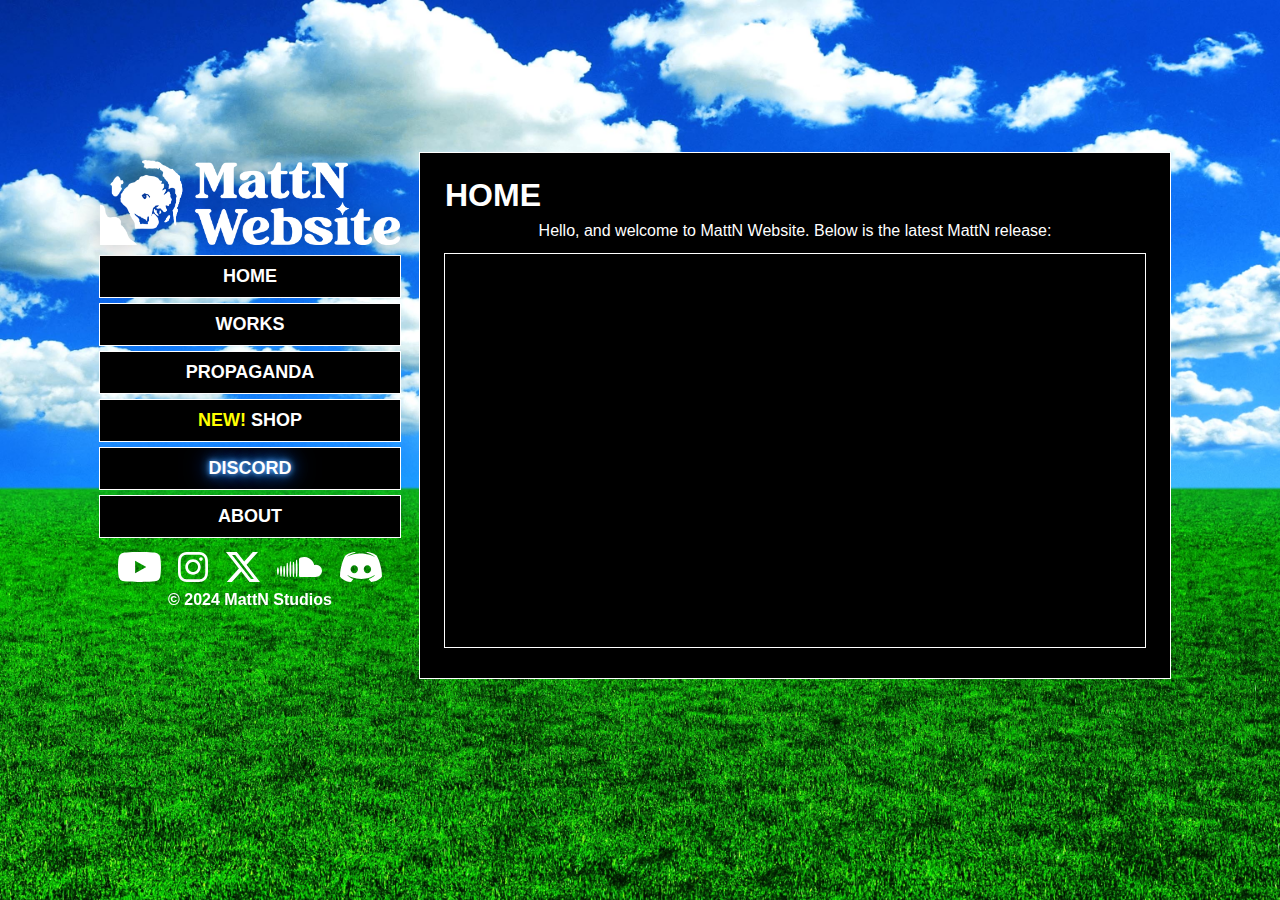
==== index.html @ 0a8467bb "more seo nosnippet" ====
<!DOCTYPE html>
<html>
   <head>
        <title>MattN Website</title>
       <link rel="stylesheet" href="MattN Studios Style.css">
       <link rel="icon" type="image/x-icon" href="Images/MattN Icon.png">
       <meta name="viewport" content="width=device-width, initial-scale=1.0">
       <meta name="og:title" content="MattN Website">
       <meta name="og:site_name" content="MattN Website">
       <meta property="og:image" content="Images/MattN Field Logo.jpg">
       <meta property="og:image:alt" content="MattN Studios Logo Upon Beautiful Grass Field">
       <meta name="og:type" content="website">
       <meta name="description" content="Hello and Welcome to MattN Website">
       <meta name="og:description" content="Hello and Welcome to MattN Website">
       <meta name="mobile-web-app-capable" content="yes">
       <meta name="keywords" content="MattN Studios, MattN, Studios, MattNStudios, TheMattNShow, Starshoppe, Construct, A Night In Berlin">
    </head>
    <body>
        <div class="content" data-nosnippet>
<aside class="firsthalf"></aside>
<aside class="secondhalf"></aside>
            <main>
                <h1>
                    HOME
                </h1>
                <p>Hello, and welcome to MattN Website. Below is the latest MattN release:</p>
                <div class="videocontainer">
                    <iframe src="https://www.youtube.com/embed/TZ2CY9-3PPE" title="CLOUT QUEST" frameborder="0" allow="accelerometer; autoplay; clipboard-write; encrypted-media; gyroscope; picture-in-picture; web-share" allowfullscreen></iframe>
                </div>
            </main>
        </div>
        <script src="common.js"></script>
    </body>
</html>
---- MattN Studios Style.css ----
@keyframes wiggleanim {
    0%, 100% {rotate:-3deg; scale: 100%;}
    25%, 75% {scale: 120%;}
    50% {rotate:3deg; scale: 100%;}
}


.discordbutton{
color: #ffffff;
text-shadow: 
0 0 5px #6bb3ff,
0 0 10px #3295ff,
0 0 20px #1787ff,
0 0 30px #0059ff
;
animation: wiggleanim 1s infinite cubic-bezier(0.5, 0, 0.5, 1);
position:relative;
display: inline-block;
}

button:hover .discordbutton{
    color: yellow;
    text-shadow: 
    0 0 5px rgba(255, 255, 0, 0.5),
    0 0 10px rgba(255, 255, 0, 0.5),
    0 0 20px rgba(255, 255, 0, 0.5),
    0 0 30px rgba(255, 255, 0, 0.5)
    ;
}

button:active .discordbutton{
    color: rgb(255, 255, 255);
    text-shadow: 
    0 0 5px white,
    0 0 10px white,
    0 0 20px white,
    0 0 30px white
    ;
}

.aboutpage{
    justify-content: space-between;
}

select{
    background-color: black;
    min-width: 60px;
    font-size: large;
    color: white;
    padding: 10px;
    border: none;
    overflow: hidden;
    font-weight: bold;
    margin-top: 5px;
    margin-bottom: 22.5px;
    margin-left: 7px;
    -webkit-appearance: none;
    appearance: none;
    border-radius: 0;
    text-align: left;
}


.mattnselect::after{
    content: '';
    border-bottom: 2px solid white;
    border-right: 2px solid white;
    z-index: 1;
    width:6.5px;
    height:6.5px;
    position: absolute;
    left: 93px;
    top: 27%;
    transform:rotate(45deg);
    pointer-events: none;
}


body{
    background-image:url('Images/MattN BG.jpg');
    background-size:cover;
    background-attachment:fixed;
    background-position: center;
    font-family: sans-serif;
    color: white;
    display: flex;
    align-items: center;
    justify-content: center;
    background-color: #000000;
}

.content{
    display: flex;
    align-content: center;
    justify-content:flex-start;
    width: 1200px;
    height: 600px;
    flex-direction: column;
    flex-wrap:wrap;
    margin-top: 15vh;
}

aside {
    text-align: center;
    display: flex;
    flex-direction: column;
    align-items: center;
    justify-content: center;
    margin-top: 5px;
}

main{
    background-color: black;
    line-height: 1.5;
    text-align: center;
    align-items: center;
    padding: 25px;
    height: 475px;
    width: 700px;
    overflow:hidden;
    order: 1;
    margin: 10px;
    margin-left: 20px;
    margin-bottom: 5px;
}

a {
    color: yellow;
    font-weight: bold;
    text-decoration: none;
}

ul{
    list-style-type:none;
    padding: 0;
    margin: 0px;
}

h1{
    line-height: 35px;
    text-align: left;
    margin-bottom: 5px;
    margin-top: 0px;
}



button, .buybutton{
    background-color: black;
    min-width: 300px;
    font-size: large;
    color: white;
    padding: 10px;
    border: none;
    overflow: hidden;
    font-weight: bold;
    margin-top: 7px;
    width: 100%;
}


button:hover{
    color: yellow;
    outline-color: yellow;
    cursor:pointer;
}

button:active{
    cursor:pointer;
    color: white;
}

.highlight{
    color: yellow;
}

button:active .highlight{
    color:white;
}

.socials{
    display: flex;
    justify-content:space-evenly;
    flex-direction: row;
margin-top: 10px;
margin-bottom: 5px;
align-items: center;
width: 100%;
max-width: 300px;
filter: drop-shadow(0px 0px 10px #00000040);
}

.socialbutton:hover
{
scale: 110%;
}

.socialbutton:active{
scale: 95%;
transition: 0.05s
}

.socialbutton{
transition: .1s cubic-bezier(0.5, 0, 0.5, 1);
}

p{
    margin-bottom: 20px;
line-height: 25px;}

.videocontainer{
    width: 100%;
    padding-bottom: 56.25%;
    height: 0;
    overflow: hidden;
    position: relative;
    margin-top: 1.5%;
}

iframe{
    width: 100%;
    height: 100%;
    top: 0;
    left: 0;
    position: absolute;
}

main, button, button:active, .videocontainer, iframe, select, .propagandagrid img, .productimage, .productimagepickerthumbnail {
    outline-style: solid;
    outline-color: white;
    outline-width: 1.5px;
}

.workentryvideocontainer{
    flex: 1;
}

.workentrycaption{
    display: flex;
    flex-direction: column;
    justify-content: space-between;
    flex: 1;    
}

.workentry img{
    width: 80%;
    margin-top: 2%;
}

p{
    margin-top: 0;
    margin-bottom: 0;
}

.workentry p {
    text-align: left;
    height: min-content;
margin-bottom: auto;}

.workentrysplit{
    display: flex;
    flex-direction: row;
    align-content: flex-start;
    justify-content: space-between;
    height:auto;
    flex-wrap: wrap;
    width: 100%;
    column-gap: 3%;
    margin-top: 1.5%;
}

.workentry button{
    margin: 0;
    min-width: 100%;
}

.workyear{
    display: flex;
    flex-direction: row;
    column-gap: 3%;
}

.yearbox{
    text-align: center;
    writing-mode: vertical-lr;
    font-size:large;
    font-weight: bold;
    rotate: -180deg;
    outline-style:dashed;
    outline-width: 2px;
}


.propagandagrid{
    display: flex;
    flex-wrap: wrap;
    margin-top: .5em;
    width: 95%;
    justify-content: space-around;
    row-gap: 15px;
    align-items: center;
}

.propagandagrid img{
    max-height: 200px;
    margin: 1px;
}

.propagandagrid p{
    line-height: 0;
    margin-top: 7px;
}

.propagandaentry{
    margin: 2px;
}

.shopcontainer{
    display: flex;
    justify-content: center;
}

.product{
    display: flex;
    flex-direction: row;
    max-width: 100%;
    justify-content: center;
    margin-top: 12.5px;
}

.select{
    appearance: none;
    -webkit-appearance: none;
    width: 100%;
}

.mattnselect{
position: relative;
}


.productimage{
    width: 100%;
}

.productpreview{
    max-width: 34%;
}

.productimagepicker{
    display: flex;
    width: 100%;
    height: 50px;
    padding: 1.5px;
    justify-content: flex-start;
    column-gap: 10px;
    overflow-x: scroll;
    overflow-y: visible;
    transform: translateX(-1.5px);
    margin-bottom: 0px;
    margin-top: 2.5px;
}

.productimagepickerthumbnail{
    height: 47.5px;
    width: 47.5px;
    min-width: 47.5px;
    object-fit: cover;
    object-position: 0 0px;
}


.productimagepickerthumbnail:hover{
    outline-color: yellow;
    cursor:pointer;
}

.productimagepickerthumbnail:active{
    outline-color: white;
}

.productinfo{
    margin-left: 30px;
    text-align: left;
}

.productinfo p,h1{
    text-align: left;
}

.productinfo h1{
    margin-bottom: 6px;
}


.productinfo ul{
    text-align: left;
    list-style:none;
    list-style-position: inside;
    margin-top: 5px;
    margin-bottom: 10px;
}

@keyframes starshoppeflicker{
    0%, 12%, 25%, 50%, 75%, 90%, 100%{filter: drop-shadow(0 0 10px #ffa71000);}
    2%, 14%, 27%, 55%, 77%, 92%{filter: drop-shadow(0 0 10px #ffa710c1);}
    }

@keyframes constructwiggle{
    0%,100%{transform: translate(.15px, -.3px);}
    20%{transform: translate(-.1px, .2px);}
    40%{transform: translate(.3px, .25px);}
    60%{transform: translate(-.2px,-.2px);}
    80%{transform: translate(.25px, .15px);}
}

.starshoppelogo{
    animation: starshoppeflicker .5s linear infinite alternate;
    filter: drop-shadow(0 0 10px #ffa710);
}

.constructlogo{
    animation: constructwiggle .2s linear infinite alternate;
}

@media only screen and (max-width: 1100px) {
    .content{
        height: min-content;
        width: 100%;
    margin-top: 1vh;
    }

    aside{
    margin:0%;
    order: -2;
}

    iframe{
        width: 100%;
    }

    .firsthalf{
        order: 1;
        margin-bottom: 1.5vh;
    }

.buybutton{
    min-width: auto;
    width: 100%;
}


.productimagepicker{
    height: 66.5px;
}

.productinfo h1{
margin-top: -10px;
}

.productimagepickerthumbnail{
    height: 65px;
    width: 65px;
    min-width: 65px;
}

    main{
        order: 2;
    margin-right: auto;
    max-width: 650px;
    width: 80%;
    padding-bottom: 35px;
    height: min-content;
    margin-left: auto;
    margin-top: 0;
    }

    .secondhalf{
        order: 3;
    }


    button{
        width: 100%;
        min-width: auto;
    }

    .buttonlist{
        display: grid;
        grid-template-columns: repeat(2, 1fr);
        grid-template-rows: repeat(3, 1fr);
        grid-column-gap: 10px;
        grid-auto-flow: column;
        margin: 2.5px 0 2.5px 0;
        width: 100%;
    }

    .workentryvideocontainer{
        width: 100%;
    }

    .workentrysplit p{
        margin: 3%;
    }

    .workentrysplit{
        height: auto;
        flex-direction: column;
    }

    .propagandagrid img{
        max-width: 100%;

    }
    .propagandaentry{
        margin: 0;
        max-width: 40%;
    }

    .propagandagrid{
        width: 100%;
    }


.workentry img{
    width: 100%;
    margin-top: 2%;
}

.yearbox{
    margin-right: 5px;
}

.product{
    flex-direction: column;
    align-items: center;
}

.productpreview{
    max-width: 90%;
}

.productinfo{
    width: 90%;
    margin-left: 0;
    margin-top: 20px;
}

.propagandamain{
    max-height: 475px
}

.aboutpage{
    justify-content: space-around;
}

    }

.propheader{
    margin-top: .4em;
    margin-bottom: .1em;
    font-weight: bold; 
    font-size: 25px; 
    text-align: left;
}
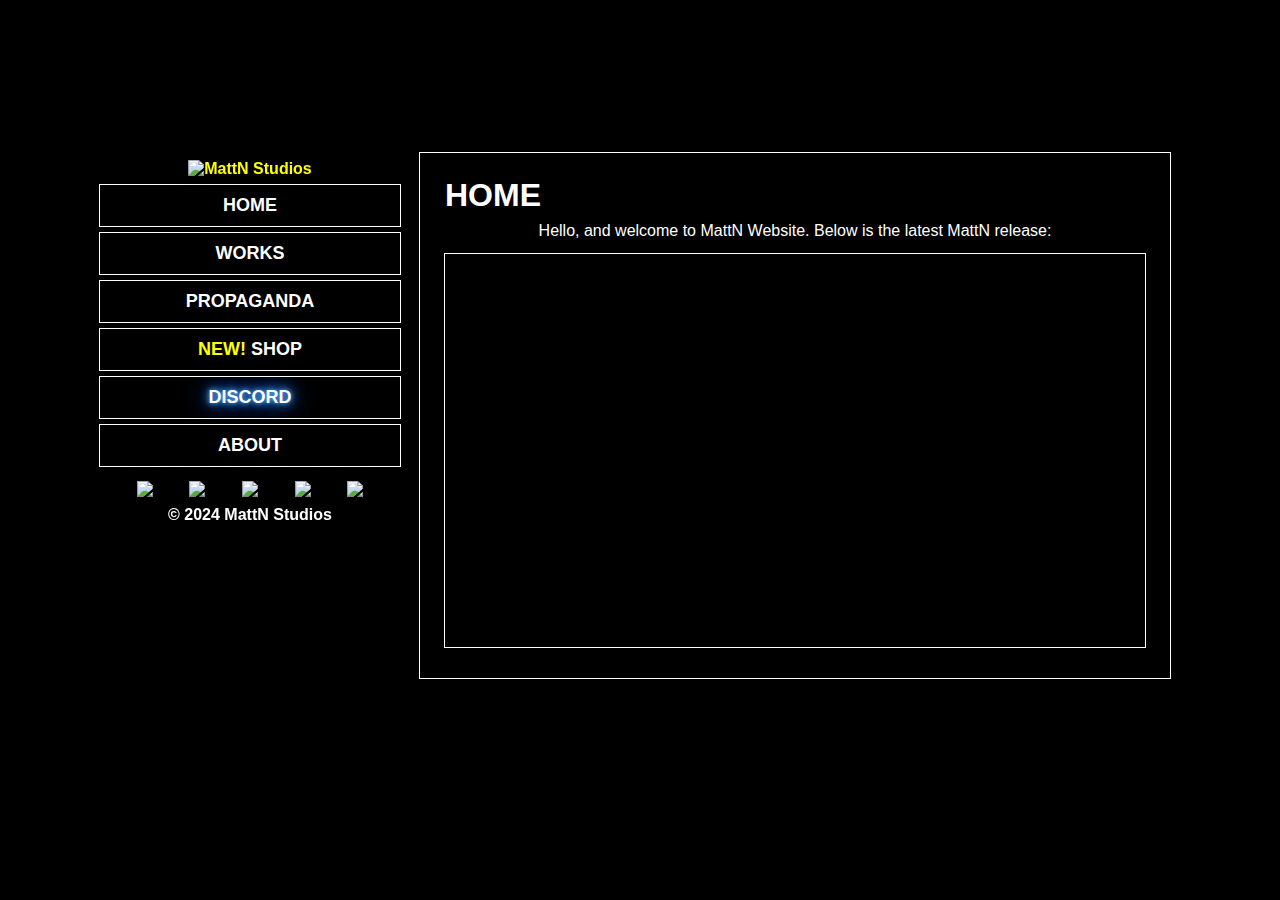
==== commit 5d18d5b5: "took out images FOR NOW!" ====
--- a/index.html
+++ b/index.html
@@ -3,28 +3,37 @@
    <head>
         <title>MattN Website</title>
        <link rel="stylesheet" href="MattN Studios Style.css">
-       <link rel="icon" type="image/x-icon" href="Images/MattN Icon.png">
+       <link rel="icon" type="image/x-icon" href="images/MattN Icon.png">
        <meta name="viewport" content="width=device-width, initial-scale=1.0">
        <meta name="og:title" content="MattN Website">
        <meta name="og:site_name" content="MattN Website">
-       <meta property="og:image" content="Images/MattN Field Logo.jpg">
+       <meta property="og:image" content="images/MattN Field Logo.jpg">
        <meta property="og:image:alt" content="MattN Studios Logo Upon Beautiful Grass Field">
        <meta name="og:type" content="website">
        <meta name="description" content="Hello and Welcome to MattN Website">
        <meta name="og:description" content="Hello and Welcome to MattN Website">
        <meta name="mobile-web-app-capable" content="yes">
        <meta name="keywords" content="MattN Studios, MattN, Studios, MattNStudios, TheMattNShow, Starshoppe, Construct, A Night In Berlin">
+    <script type="application/ld+json">
+        {
+          "@context" : "https://schema.org",
+          "@type" : "WebSite",
+          "name" : "MattN Website",
+          "alternateName" : ["MattN Studios", "MattN"],
+          "url" : "https://www.mattnstudios.com/"
+        }
+      </script>
     </head>
     <body>
-        <div class="content" data-nosnippet>
+        <div class="content">
 <aside class="firsthalf"></aside>
 <aside class="secondhalf"></aside>
             <main>
-                <h1>
+                <h1 data-nosnippet>
                     HOME
                 </h1>
-                <p>Hello, and welcome to MattN Website. Below is the latest MattN release:</p>
-                <div class="videocontainer">
+                <p data-nosnippet>Hello, and welcome to MattN Website. Below is the latest MattN release:</p>
+                <div class="videocontainer" data-nosnippet>
                     <iframe src="https://www.youtube.com/embed/TZ2CY9-3PPE" title="CLOUT QUEST" frameborder="0" allow="accelerometer; autoplay; clipboard-write; encrypted-media; gyroscope; picture-in-picture; web-share" allowfullscreen></iframe>
                 </div>
             </main>
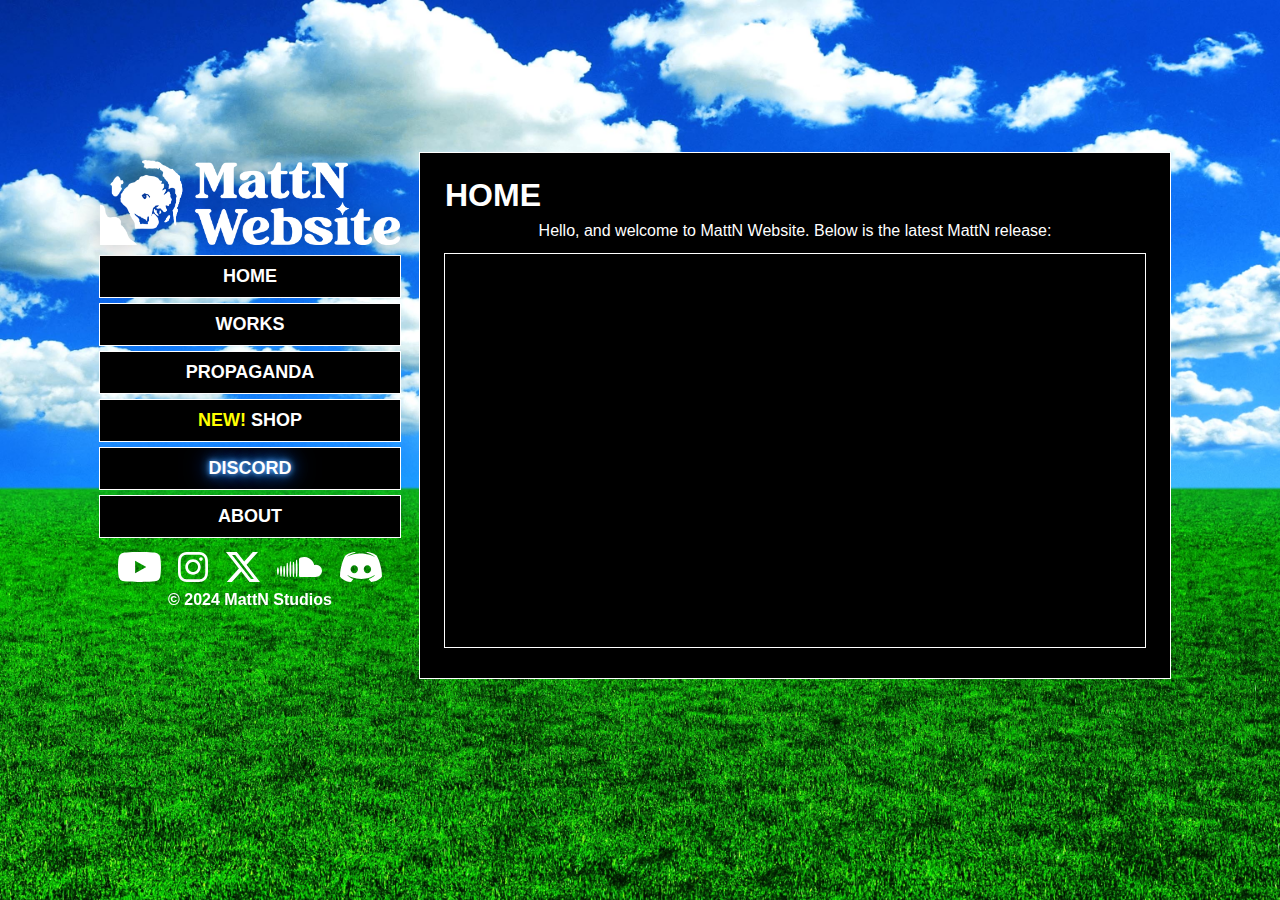
==== commit 8b95b7c6: "favicon" ====
--- a/index.html
+++ b/index.html
@@ -3,7 +3,7 @@
    <head>
         <title>MattN Website</title>
        <link rel="stylesheet" href="MattN Studios Style.css">
-       <link rel="icon" type="image/x-icon" href="images/MattN Icon.png">
+       <link rel="icon" type="image/x-icon" href="images/MattNfavicon.svg">
        <meta name="viewport" content="width=device-width, initial-scale=1.0">
        <meta name="og:title" content="MattN Website">
        <meta name="og:site_name" content="MattN Website">
--- a/MattN Studios Style.css
+++ b/MattN Studios Style.css
@@ -77,7 +77,7 @@
 
 
 body{
-    background-image:url('Images/MattN BG.jpg');
+    background-image:url('images/MattN BG.jpg');
     background-size:cover;
     background-attachment:fixed;
     background-position: center;
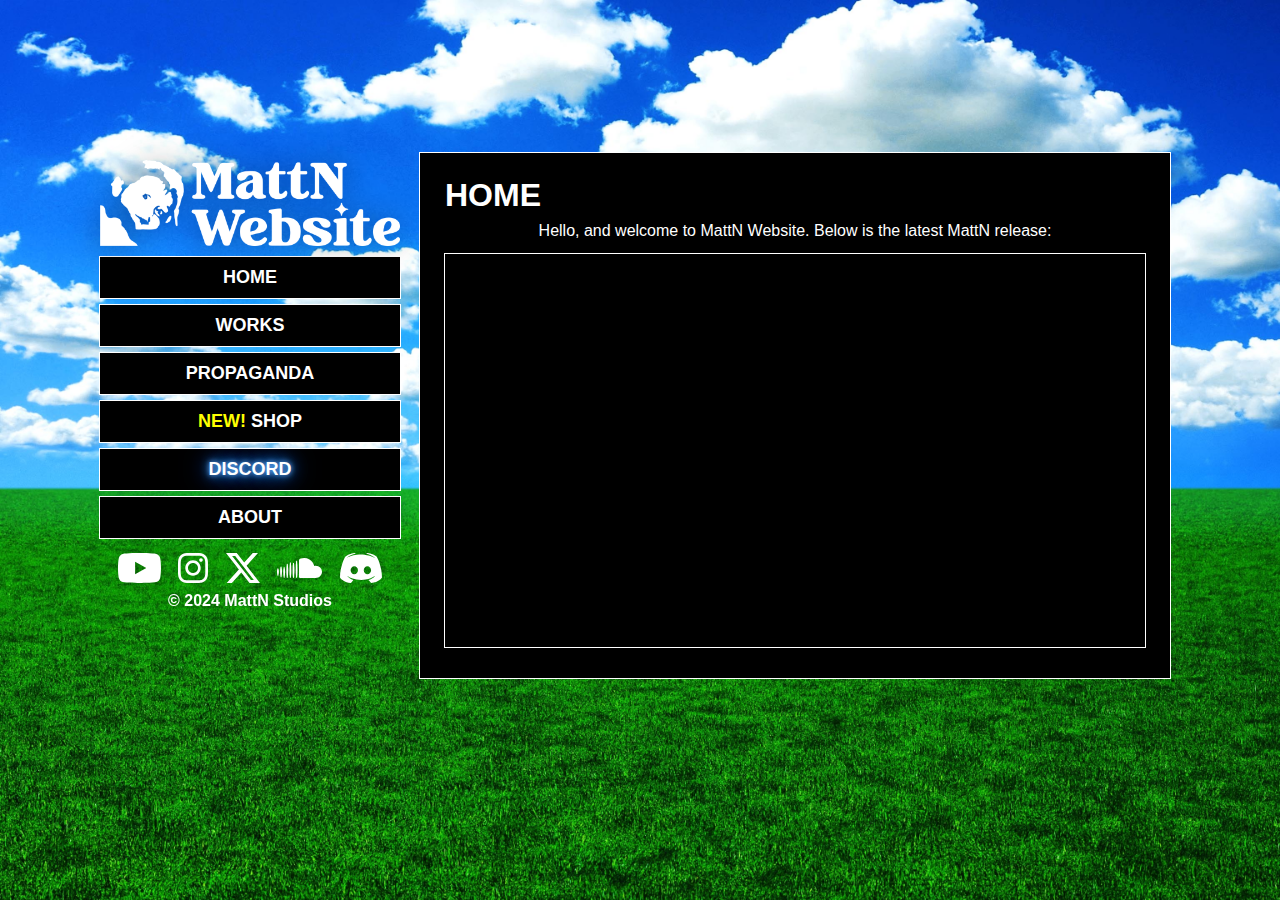
==== commit a10df658: "t" ====
--- a/index.html
+++ b/index.html
@@ -3,7 +3,7 @@
    <head>
         <title>MattN Website</title>
        <link rel="stylesheet" href="MattN Studios Style.css">
-       <link rel="icon" type="image/x-icon" href="images/MattNfavicon.svg">
+       <link rel="icon" type="image/x-icon" href="images/MattNfavicon.ico">
        <meta name="viewport" content="width=device-width, initial-scale=1.0">
        <meta name="og:title" content="MattN Website">
        <meta name="og:site_name" content="MattN Website">
@@ -14,6 +14,7 @@
        <meta name="og:description" content="Hello and Welcome to MattN Website">
        <meta name="mobile-web-app-capable" content="yes">
        <meta name="keywords" content="MattN Studios, MattN, Studios, MattNStudios, TheMattNShow, Starshoppe, Construct, A Night In Berlin">
+       <meta name="robots" content="max-snippet: 34, noimageindex">
     <script type="application/ld+json">
         {
           "@context" : "https://schema.org",
@@ -25,16 +26,16 @@
       </script>
     </head>
     <body>
-        <div class="content">
+        <div class="content" data-nosnippet>
 <aside class="firsthalf"></aside>
 <aside class="secondhalf"></aside>
             <main>
-                <h1 data-nosnippet>
+                <h1>
                     HOME
                 </h1>
-                <p data-nosnippet>Hello, and welcome to MattN Website. Below is the latest MattN release:</p>
-                <div class="videocontainer" data-nosnippet>
-                    <iframe src="https://www.youtube.com/embed/TZ2CY9-3PPE" title="CLOUT QUEST" frameborder="0" allow="accelerometer; autoplay; clipboard-write; encrypted-media; gyroscope; picture-in-picture; web-share" allowfullscreen></iframe>
+                <p>Hello, and welcome to MattN Website. Below is the latest MattN release:</p>
+                <div class="videocontainer">
+                    <iframe src="https://www.youtube.com/embed/LaJ7Z5HNz8E" title="MAN ACADEMY" frameborder="0" allow="accelerometer; autoplay; clipboard-write; encrypted-media; gyroscope; picture-in-picture; web-share" allowfullscreen></iframe>
                 </div>
             </main>
         </div>
--- a/MattN Studios Style.css
+++ b/MattN Studios Style.css
@@ -58,8 +58,21 @@
     appearance: none;
     border-radius: 0;
     text-align: left;
-}
-
+    pointer-events: auto;
+}
+
+select:hover{
+    color: yellow;
+    outline-color: yellow;
+}
+
+.mattnselect:has(select:hover)::after{
+    border-color: yellow;
+}
+
+.mattnselect{
+    pointer-events: none;
+}
 
 .mattnselect::after{
     content: '';
@@ -143,7 +156,13 @@
     margin-top: 0px;
 }
 
-
+h2{
+    font-size:larger; 
+    font-weight: bold; 
+    margin-top: 7px; 
+    margin-bottom: 7px;
+    text-align: left;
+}
 
 button, .buybutton{
     background-color: black;
@@ -225,7 +244,7 @@
     position: absolute;
 }
 
-main, button, button:active, .videocontainer, iframe, select, .propagandagrid img, .productimage, .productimagepickerthumbnail {
+main, button, button:active, .videocontainer, iframe, select, .propagandagrid img, .productimage, .productimagepickerthumbnail, .propagandaposter img{
     outline-style: solid;
     outline-color: white;
     outline-width: 1.5px;
@@ -240,6 +259,18 @@
     flex-direction: column;
     justify-content: space-between;
     flex: 1;    
+}
+
+.hoverableword{
+color: white;
+}
+
+.hoverableword:hover{
+    color: yellow;
+}
+
+.hoverableword:active{
+    color: white;
 }
 
 .workentry img{
@@ -406,6 +437,8 @@
     2%, 14%, 27%, 55%, 77%, 92%{filter: drop-shadow(0 0 10px #ffa710c1);}
     }
 
+
+
 @keyframes constructwiggle{
     0%,100%{transform: translate(.15px, -.3px);}
     20%{transform: translate(-.1px, .2px);}
@@ -423,6 +456,109 @@
     animation: constructwiggle .2s linear infinite alternate;
 }
 
+.propheader{
+    margin-top: .4em;
+    margin-bottom: .1em;
+    font-weight: bold; 
+    font-size: 25px; 
+    text-align: left;
+}
+
+.propagandaposter{
+    display: flex;
+    padding: 10px 0 10px 0;
+    column-gap: 20px;
+    row-gap: 15px;
+    flex-wrap: wrap;
+    justify-content: center;
+    
+    }
+
+.propagandaposterinfo{
+    display: flex;
+    justify-content: space-between;
+    flex-direction: column;
+    width: 100%;
+    min-width: 250px;
+    text-align: left;
+    flex: 1 1;
+    max-height: 258.82px;
+}
+
+.propagandaposter img{
+width: 200px;
+height: fit-content;
+aspect-ratio: 8.5 / 11;
+flex-basis: 0 0 200px;
+}
+
+.propagandaposter button{
+    width: 100%;
+    max-width: 100%;
+    }
+
+.propagandaposter h2{
+    margin-top: 15px;
+    margin-bottom: 15px;
+    line-height: 0;
+}
+
+hr{
+    color: white;
+    border-style: solid;
+}
+
+.propagandapostertext{
+    overflow: scroll;
+    background-color: #000000;
+}
+
+
+
+
+
+
+
+
+
+
+
+
+
+
+
+
+
+
+
+
+
+
+
+
+
+
+
+
+
+
+
+
+
+
+
+
+
+
+
+
+
+
+
+
+
+
+
 @media only screen and (max-width: 1100px) {
     .content{
         height: min-content;
@@ -448,7 +584,6 @@
     min-width: auto;
     width: 100%;
 }
-
 
 .productimagepicker{
     height: 66.5px;
@@ -554,12 +689,18 @@
     justify-content: space-around;
 }
 
-    }
-
-.propheader{
-    margin-top: .4em;
-    margin-bottom: .1em;
-    font-weight: bold; 
-    font-size: 25px; 
-    text-align: left;
-}
+
+/*
+.propagandaposter{
+    flex-direction: column;
+    align-items: center;
+}
+
+.propagandaposter img{
+    width: 50%;
+    object-fit:scale-down;
+    text-align: center;
+    aspect-ratio: 8.5 / 11;
+
+*/
+}
